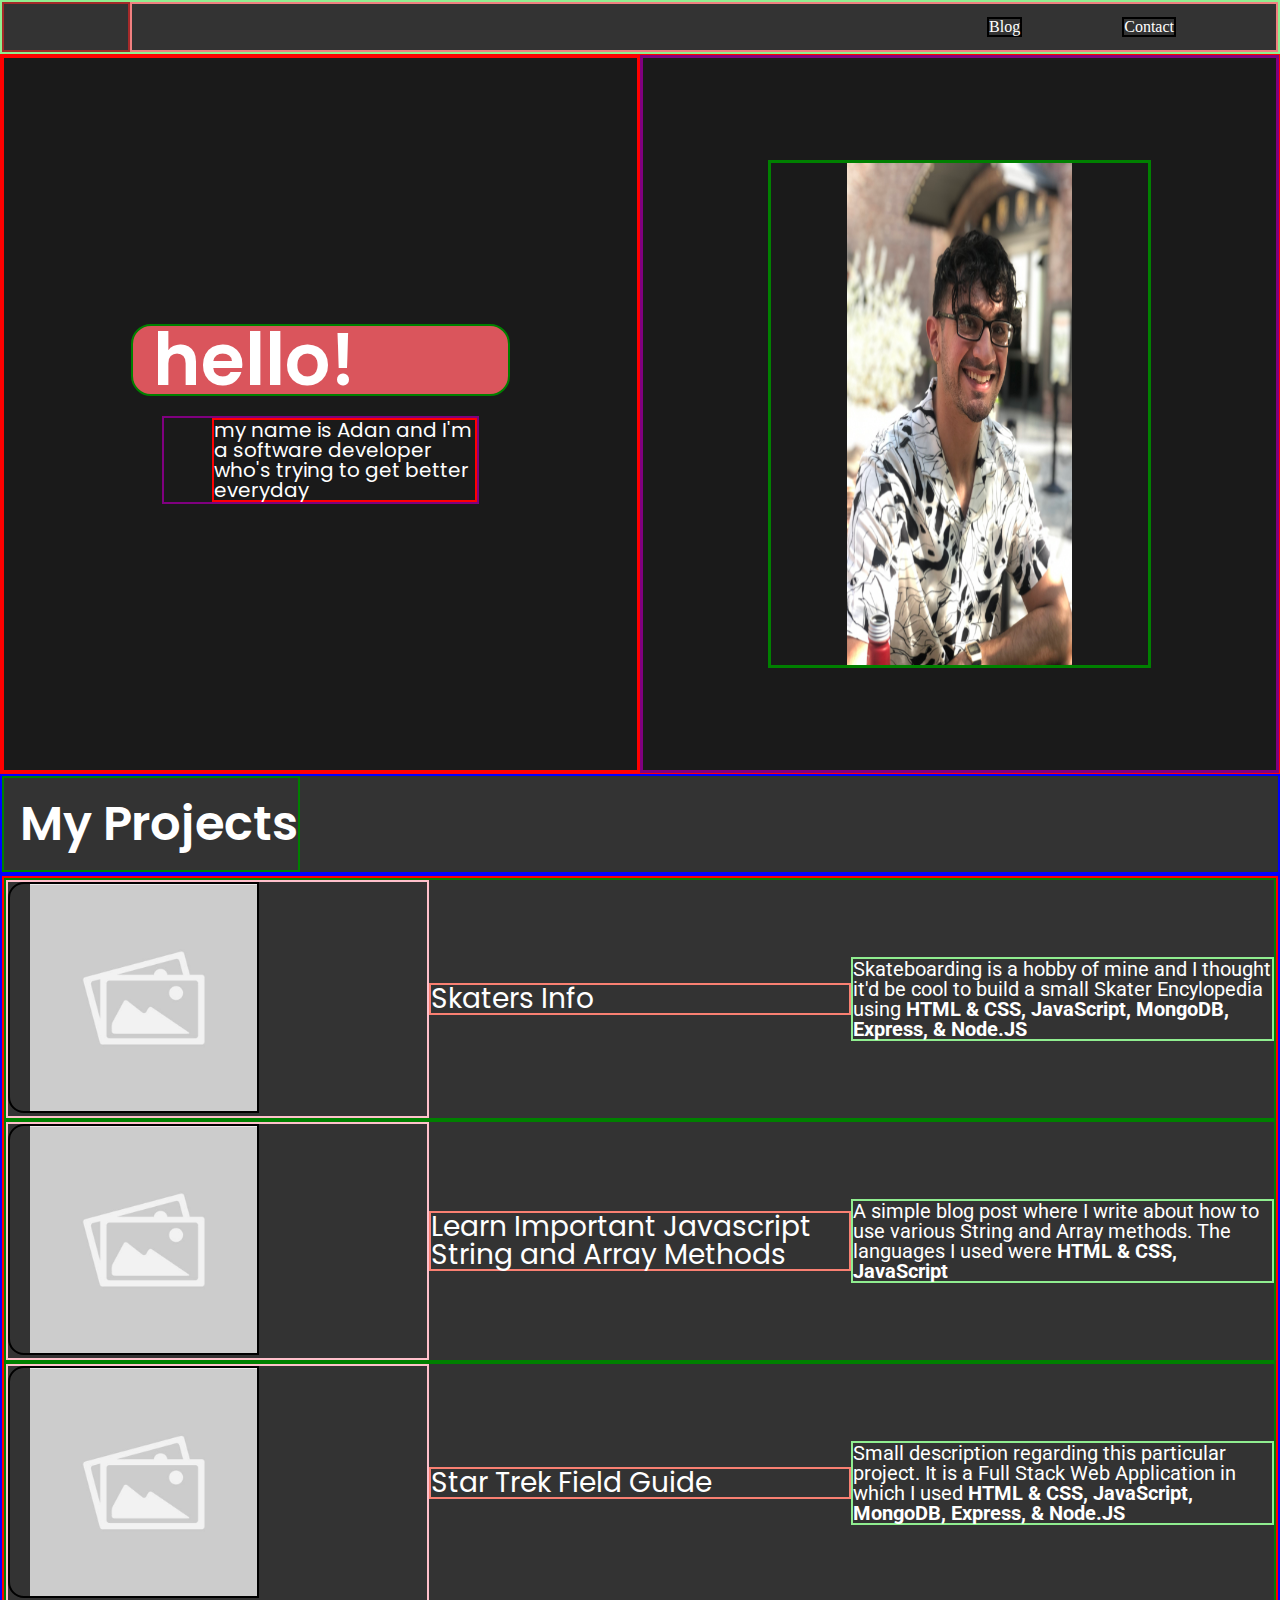
==== landingPage.html @ fa1e0557 "first commits" ====
<!DOCTYPE html>
<html lang="en">
<head>
    <meta charset="UTF-8">
    <meta http-equiv="X-UA-Compatible" content="IE=edge">
    <meta name="viewport" content="width=device-width, initial-scale=1.0">
    <title>Landing Page</title>
    <link rel="stylesheet" href="landingPageStyle.css">

    <!-- FONTS -->
    <link rel="stylesheet" href="https://fonts.googleapis.com/css?family=Open+Sans:300,300i,400,400i,600,600i,700,700i|Roboto:300,300i,400,400i,500,500i,600,600i,700,700i|Poppins:300,300i,400,400i,500,500i,600,600i,700,700i">
    <link rel="stylesheet" href="termsStyle.css">


</head>
<body>

    <header>
        <nav>
            <div class="header-imageDiv">
                <img src="#" alt="">
            </div>
            <ul>
                <a href="blogIndex.html">
                    <li>Blog</li>
                </a>
                <a href="#">
                    <li>Contact</li>
                </a>
            </ul>
        </nav>
    </header>

    <main>
        <section>
            <div class="hello-div">
                <h1>hello!</h1>
            </div>
            
            <div class="aboutMe-div">
                <p class="first-para">my name is Adan and I'm a software developer who's trying to get better everyday</p>

            </div>

        </section>
        <section>
            <div class="image-div">
                <img src="./images/me_InVegas.jpg" alt="">
            </div>
        </section>
    </main>

    <div class="h2-class">
        <h2 class="h2-title">My Projects</h2>
    </div>
    <section class="projects-sec">

        <div>
            
            <article class="project-1">
                <div class="proj-img">
                    <img src="images/placeholder_image.jpg" alt="">
                </div>
                <h3> 
                    Skaters Info 
                </h3>
                
                <p>Skateboarding is a hobby of mine and I thought it'd be cool to build a small Skater Encylopedia using <strong> HTML & CSS, JavaScript, MongoDB, Express, & Node.JS </strong>
                </p>
            </article>

            <article class="project-2">
                <div class="proj-img">
                    <img src="images/placeholder_image.jpg" alt="">
                </div>
                <h3> 
                    Learn Important Javascript String and Array Methods 
                </h3>
                

                <p>A simple blog post where I write about how to use various String and Array methods. The languages I used were<strong> HTML & CSS, JavaScript</strong>
                </p>
                
            </article>

            <article class="project-3">
                <div class="proj-img">
                    <img src="images/placeholder_image.jpg" alt="">
                </div>
                <h3> 
                    Star Trek Field Guide
                </h3>

                <p>Small description regarding this particular project. It is a Full Stack Web Application in which I used <strong> HTML & CSS, JavaScript, MongoDB, Express, & Node.JS </strong>
                </p>
                
            </article>


        </div>

    </section>
    
</body>
</html>
---- landingPageStyle.css ----
* {
    box-sizing: border-box;
    /* border: none !important; */
  }
  
  /* Clear fix hack */
  .clearfix:after {
       content: ".";
       display: block;
       clear: both;
       visibility: hidden;
       line-height: 0;
       height: 0;
  }
  
  .clear {
      clear: both;
  }

html, body, div, span, applet, object, iframe,
h1, h2, h3, h4, h5, h6, p, blockquote, pre,
a, abbr, acronym, address, big, cite, code,
del, dfn, em, img, ins, kbd, q, s, samp,
small, strike, strong, sub, sup, tt, var,
b, u, i, center,
dl, dt, dd, ol, ul, li,
fieldset, form, label, legend,
table, caption, tbody, tfoot, thead, tr, th, td,
article, aside, canvas, details, embed,
figure, figcaption, footer, header, hgroup,
menu, nav, output, ruby, section, summary,
time, mark, audio, video {
	margin: 0;
	padding: 0;
	border: 0;
	font-size: 100%;
	font: inherit;
	vertical-align: baseline;
}
/* HTML5 display-role reset for older browsers */
article, aside, details, figcaption, figure,
footer, header, hgroup, menu, nav, section {
	display: block;
}
body {
	line-height: 1;
}
ol, ul {
	list-style: none;
}
blockquote, q {
	quotes: none;
}
blockquote:before, blockquote:after,
q:before, q:after {
	content: '';
	content: none;
}
table {
	border-collapse: collapse;
	border-spacing: 0;
}

/* MY CSS */

header {
    height: 6vh;
    /* border: 2px solid black; */
    background-color: #333333;
}

header > nav {
    border: 2px solid lightgreen;
    display: flex;
    height: 100%;
}

header > nav > .header-imageDiv {
    border: 2px solid brown;
    width: 10%;
}

header > nav > ul {
    display: flex; 
    justify-content: end;
    align-items: center;
    width: 90%;
    border: 2px solid lightcoral;
}

header > nav > ul li {
    border: 2px solid black;
    display: inline-block;
    margin-right: 100px;
    color: white;
}

/* configuring title and small paragraph under here */
main {
    border: 1px solid red;
    height: 80vh;
    display: flex;
}

main > section {
    width: 50%;
    border: 3px solid red;
    background-color: #1a1a1a;

    display: flex;
    flex-direction: column;
    justify-content: center;
    align-items: center;
}

.hello-div {
    background-color: #da555c;
    border-radius: 20px;
    color: white;
    border: 2px solid green;
    width: 60%;
    height: 10%;
    display: flex;
    align-items: center;
}

.hello-div > h1 {
    font-family: 'Poppins', sans-serif;
    font-size: 72px;
    font-weight: 600;
    padding-left: 20px;
}

.aboutMe-div {
    border: 2px solid purple;
    width: 50%;
    padding-left: 48px;
    margin-top: 20px;

}

.first-para {
    border: 2px solid red;
    font-family: 'Poppins', sans-serif;
    color: white;
    font-size: 20px;
    width: 100%;
}

/* .first-para + p {
    border: 2px solid lightgreen;
    font-sipx;
    width: 45%;
} */

.image-div {
    display: flex;
    justify-content: center;
    border: 3px solid green;
}

/* configuring image and image div  under here  */

main > section + section {
    border: 3px solid purple;
    display: flex;
    align-items: center;
}

main > section + section > div > img {
    width: 60%;
}

/* configuring projects section under here */

.h2-class {
    border: 2px solid blue;
    height: 100px;
    display: flex;
    background-color: #333333;
    color: white;
}

.h2-title {
    font-size: 48px;
    font-weight: 600;
    font-family: 'Poppins', sans-serif;
    border: 2px solid green;
    padding-left: 16px;
    display: flex;
    align-items: center;
}

.projects-sec {
    border: 2px solid blue;
    background-color: #333333;
    color: white;
    
}

.projects-sec > div {
    border: 2px solid red;
    display: flex;
    flex-direction: column;
}

.projects-sec > div > article {
    border: 2px solid green;
    display: flex;
    align-items: center;
}

.proj-img {
    border: 2px solid pink;
    width: 33.3333%;
}

.proj-img > img {
    width: 60%;
    border: 2px solid black;
    border-top-left-radius: 16px;
    border-bottom-left-radius: 16px;
    padding-left: 20px;
}

.proj-img + h3 {
    border: 2px solid salmon;
    width: 33.3333%;
    font-size: 28px;
    font-family: 'Poppins';
}



.proj-img + h3 + p {
    border: 2px solid lightgreen;
    width: 33.3333%;
    font-size: 20px;
    font-family: 'Roboto';
}

strong {
    font-weight: bold;
}

/* MEDIA QUERIES */

@media (max-width: 600px) {
    main {
        display: flex;
        flex-direction: column;
    }

    main > section {
        width: 100%;
        height: 70%;
    }

    main > section + section > div > img {
        width: 40%;
    }
}
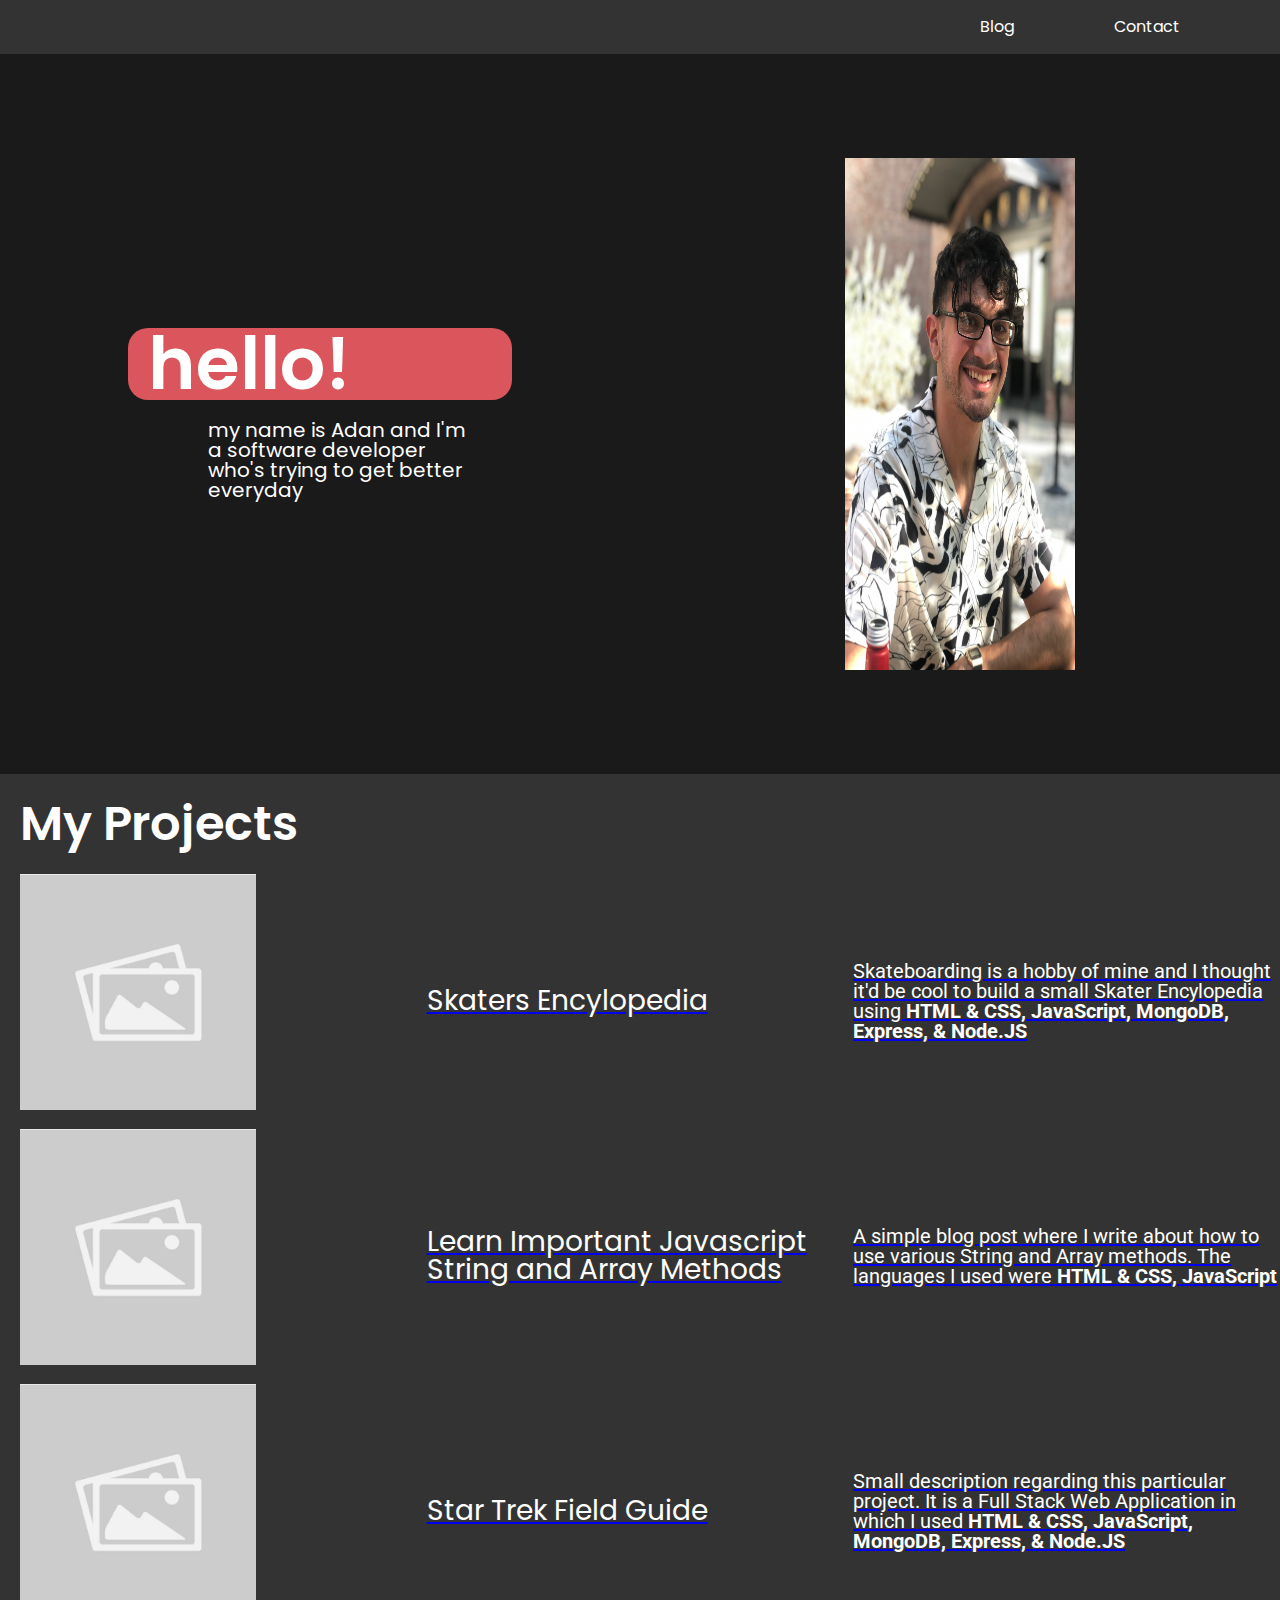
==== commit 1831ca40: "will continue tomorrow" ====
--- a/landingPage.html
+++ b/landingPage.html
@@ -55,20 +55,21 @@
     </div>
     <section class="projects-sec">
 
-        <div>
+        <a href="#">
             
             <article class="project-1">
                 <div class="proj-img">
                     <img src="images/placeholder_image.jpg" alt="">
                 </div>
                 <h3> 
-                    Skaters Info 
+                    Skaters Encylopedia
                 </h3>
                 
                 <p>Skateboarding is a hobby of mine and I thought it'd be cool to build a small Skater Encylopedia using <strong> HTML & CSS, JavaScript, MongoDB, Express, & Node.JS </strong>
                 </p>
             </article>
-
+        </a>
+        <a href="#">
             <article class="project-2">
                 <div class="proj-img">
                     <img src="images/placeholder_image.jpg" alt="">
@@ -82,7 +83,8 @@
                 </p>
                 
             </article>
-
+        </a>
+        <a href="#">
             <article class="project-3">
                 <div class="proj-img">
                     <img src="images/placeholder_image.jpg" alt="">
@@ -95,9 +97,7 @@
                 </p>
                 
             </article>
-
-
-        </div>
+        </a>
 
     </section>
     
--- a/landingPageStyle.css
+++ b/landingPageStyle.css
@@ -1,6 +1,6 @@
 * {
     box-sizing: border-box;
-    /* border: none !important; */
+    border: none !important;
   }
   
   /* Clear fix hack */
@@ -73,6 +73,7 @@
     border: 2px solid lightgreen;
     display: flex;
     height: 100%;
+    font-family: 'Poppins', sans-serif;
 }
 
 header > nav > .header-imageDiv {
@@ -186,7 +187,7 @@
     font-weight: 600;
     font-family: 'Poppins', sans-serif;
     border: 2px solid green;
-    padding-left: 16px;
+    padding-left: 20px;
     display: flex;
     align-items: center;
 }
@@ -195,24 +196,28 @@
     border: 2px solid blue;
     background-color: #333333;
     color: white;
+    display: flex;
+    flex-direction: column;
     
 }
 
-.projects-sec > div {
+.projects-sec > a {
     border: 2px solid red;
-    display: flex;
-    flex-direction: column;
-}
-
-.projects-sec > div > article {
-    border: 2px solid green;
-    display: flex;
-    align-items: center;
+
+}
+
+.projects-sec > a > article {
+    border: 3px solid green;
+    display: flex;
+    align-items: center;
+    color: white;
+    text-decoration: none;
 }
 
 .proj-img {
     border: 2px solid pink;
     width: 33.3333%;
+    padding-bottom: 16px;
 }
 
 .proj-img > img {
